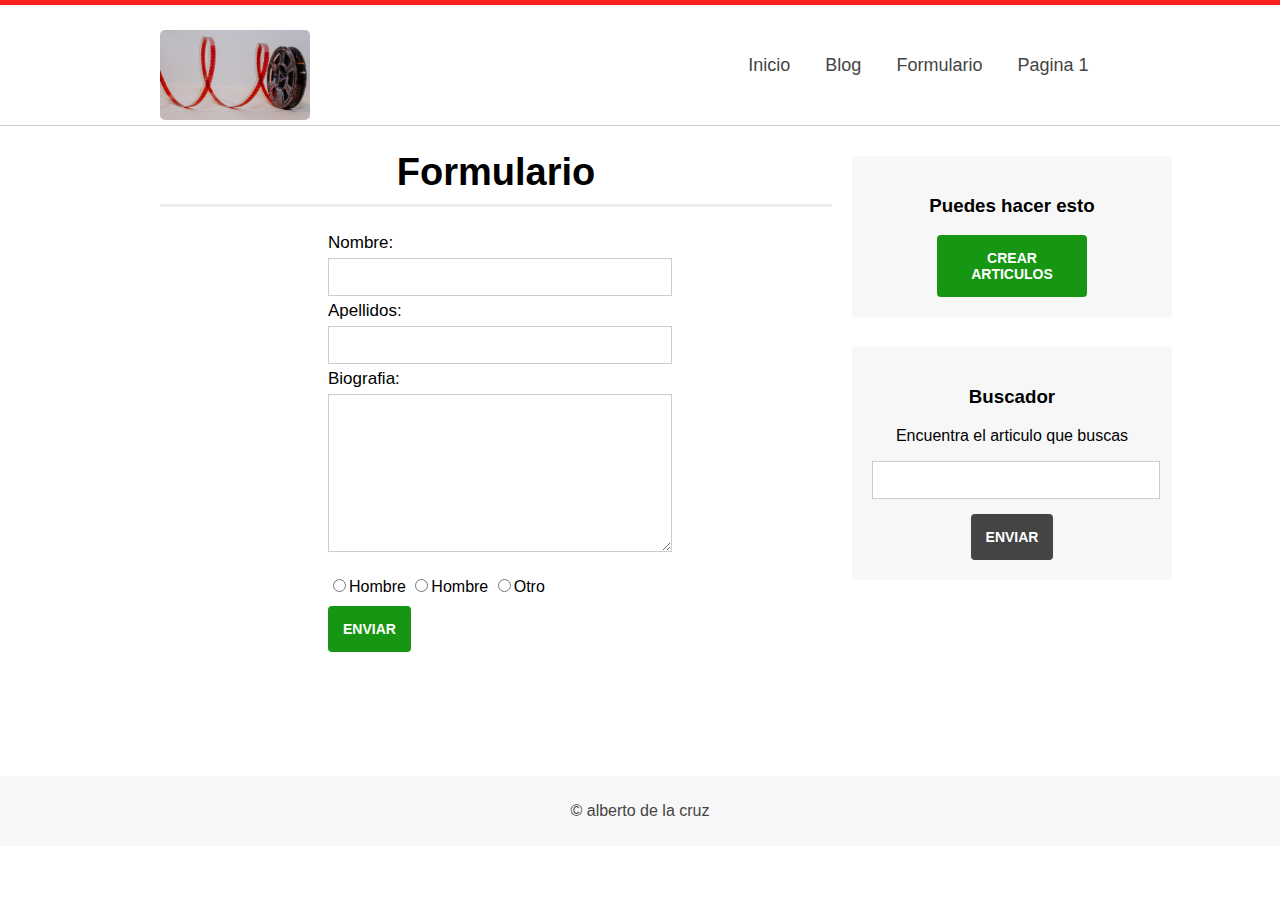
==== formulario.html @ 7801a491 "version 1" ====
<!DOCTYPE html>
<html lang="es">
    <head>
        <meta charset="utf-8" />
        <title>Maquetación para el Master en Frameworks JavaScript</title>

        <!--HOJA DE ESTILOS-->
        <link rel="stylesheet" type="text/css" href="assets/css/style.css" />

    </head>
    <body>
        <header id="header">
            <div class="center">
                <!-- LOGO -->
                <div id="logo">
                    <img src="assets/imagenes/logo.jpg" class="B app-logo" alt="Logotipo" />
                    
                </div>
                
                <!-- MENU -->
                <nav id="menu">
                    <ul>
                        <li>
                            <a href="index.html">Inicio</a>
                        </li>
                        <li>
                            <a href="blog.html">Blog</a>
                        </li>
                        <li>
                            <a href="formulario.html">Formulario</a>
                        </li>
                        <li>
                            <a href="#">Pagina 1</a>
                        </li>
                     
                </nav>

                <!--LIMPIAR FLOTADOS-->
                <div class="clearfix"></div>
            </div>
        </header>


<div class="center">
    <section id="content">
       
<h1 class="subheader">Formulario</h1>

<form action="" class="min-form">
<div class="form-group">

<label for="nombre">Nombre:</label>
<input type="text" name="nombre" id="">
</div>

<div class="form-group">
<label for="apellidos">Apellidos:</label>
<input type="text" name="nombre" id="">

</div>

<div class="form-group">
<label for="biografia">Biografia:</label>
<textarea name="bio"></textarea>
</div>

<div class="form-group radiobuttoms">
    <input type="radio" name="hombre" value="hombre" />Hombre
    <input type="radio" name="mujer" value="mujer" />Hombre
    <input type="radio" name="otro" value="otro" />Otro
 
</div>  
<div class="clearfix"></div>
<input type="submit"  value="enviar" class="btn btn-success"/>

</form>
    <div class="clearfix"></div>
</article>
    </section>
</div>
    <aside id="sidebar">
    <div id="nav-blog" class="sidebar-item">
        <h3>Puedes hacer esto</h3>
        <a href="#" class="btn btn-success">Crear articulos</a>
        </div>    
        <div id="search" class="sidebar-item">
            <h3>Buscador</h3>
            <p>Encuentra el articulo que buscas</p>
            <form>
                <input type="text" name="search"/>
                 <input type="submit" value="enviar" name="submit" class="btn" />
            </form>
        </div>
    
    </aside>
    <div class="clearfix"></div>

<footer id="footer">
<div class="center">
    <p>
        &copy; alberto de la cruz 
    </p>
</div>
</footer>
</body>
</html>
---- assets/css/style.css ----
body {
    text-align: center;
    margin: 0px;
    padding: 0px;

    /*FUENTES*/
    font-family: 'Segoe UI', Roboto, Oxygen, Ubuntu, Cantarell, 'Open Sans', 'Helvetica Neue', sans-serif;
    -webkit-font-smoothing: antialiased;
    -moz-font-smoothing: antialiased;
    -moz-osx-font-smoothing: antialiased;
}

#header {
    height: 120px;
    width: 100%;
    background: white;
    border-bottom: 1px solid #ccc;
    border-top: 5px solid #f71f1f;
}

.center{
    width: 75%;
    margin: 0px auto;
}

.clearfix{
    clear:both;
    float:none;
}

#logo {
    width: 30%;
    font-size: 30px;
    float: left;
    margin-top: 25px;
}

#logo img {
    display: block;
    float: left;
    height: 90px;
    width: 150px;
    margin-bottom: 5px
    animation: latir infinite 5s linear;
    border-radius: 5px;
}

@keyframes latir {
    0% {
        transform: scale(1, 1);
    }
    50% {
        transform: scale(1.02, 1.02);
    }

    55%{
        transform: scale(0.95, 0.95);
    }
    100% {
        transform: scale(1, 1);
    }
}

#brand {
    display: block;
    margin: 0px;
    float: left;
}

#menu{
    width: 70%;
    float:right;
    font-size: 18px;
}

#menu ul{
    line-height: 85px;
    width: 60%;
    float:right;
}

#menu ul li{
    display: inline-block;
    list-style: none;
    height: 46px;
    margin-left: 15px;
    margin-right: 15px;
}

#menu a{
    text-decoration: none;
    color: #444;
    transition: 300ms all;
}


#menu a:hover{
    color: #df2727;
}

#slider{
    width: 100%;
    height: 350px;
    /*line-height: 320px;*/
    color: white;
    text-shadow: 0px 0px 5px #444;


    /*DEGRADADO CSS*/
    background: rgb(228, 28, 21);
    background: -moz-radial-gradient(center, ellipse cover, rgb(228, 28, 21) 0%, rgb(228, 28, 21) 100%);
    background: -webkit-gradient(radial, center center, 0px, center center, 100%, color-stop(0%, rgb(228, 28, 21)), color-stop(100%, rgb(228, 28, 21)));
    background: -webkit-radial-gradient(center, ellipse cover, rgb(228, 28, 21) 0%, rgb(228, 28, 21) 100%);
    background: -o-radial-gradient(center, ellipse cover, rgb(228, 28, 21) 0%, rgb(228, 28, 21) 100%);
    background: -ms-radial-gradient(center, ellipse cover, rgb(228, 28, 21) 0%, rgb(228, 28, 21) 100%);
    background: radial-gradient(ellipse at center, rgb(228, 28, 21) 0%, rgb(228, 28, 21) 100%);
    filter: progid:DXImageTransform.Microsoft.gradient( startColorstr='#499bea', endColorstr='#51aff7', GradientType=1 );


}

#slider h1{
     margin-top: 0.2px;
     padding: 0px;
     padding-top: 138px;
     text-align: center;
}

.btn-white{
    display:block;
    background:white;
    color:rgb(88, 88, 88);
    padding:10px;
    width:100px;
    height:35px;
    margin:0px auto;
    font-size:18px;
    text-transform: uppercase;
    text-shadow: none;
    text-decoration: none;
    line-height: 35px;
    box-shadow: 0px 0px 5px rgb(88, 88, 88);
    margin-top: 40px;
    border-radius: 4px;
    transition: 300ms all;

}
.btn-white:hover
{
    background: #444;
    color:white;
}
/*terminar*/
#slider.slider-small{
    height:150px;
}
#slider.slider-small h1{
    margin-top: 0.2px;
    padding: 0px;
    padding-top: 60px;
    margin-right: 100px;
  
   
}
.bx-wrapper{
    margin: 0px auto;
  
}
.bxslider img{
     background-repeat: no-repeat;
     width: 100%;
}

/* The flip card container - set the width and height to whatever you want. We have added the border property to demonstrate that the flip itself goes out of the box on hover (remove perspective if you don't want the 3D effect */
.flip-card {
  background-color: transparent;
  width: 900px;
  height: 900px;
  border: 1px solid #f1f1f1;
  perspective: 1000px; /* Remove this if you don't want the 3D effect */
}

/* This container is needed to position the front and back side */
.flip-card-inner {
  position: relative;
  width: 100%;
  height: 100%;
  text-align: center;
  transition: transform 0.8s;
  transform-style: preserve-3d;
}

/* Do an horizontal flip when you move the mouse over the flip box container */
.flip-card:hover .flip-card-inner {
  transform: rotateY(180deg);
}

/* Position the front and back side */
.flip-card-front, .flip-card-back {
  position: absolute;
  width: 100%;
  height: 100%;
  -webkit-backface-visibility: hidden; /* Safari */
  backface-visibility: hidden;
}

/* Style the front side (fallback if image is missing) */
.flip-card-front {
  background-color: #bbb;
  color: black;
}

/* Style the back side */
.flip-card-back {
  background-color: dodgerblue;
  color: white;
  transform: rotateY(180deg);
}

#content{
    width:70%;
    float:left;
    min-height: 650px;
    margin-right: 20px;
}

#sidebar{
    width:25%;
    float:left;


}
.sidebar-item{
   
    padding: 20px;
    margin-top: 30px;
    background: #f7f7f7;
}

 #nav-blog .sidebar-item h3{
    background: #f7f7f7;
    text-transform:uppercase;
    font-size:18px;
    margin:0px;
    padding-bottom: 10px;
    margin-bottom:10px;
    border-bottom: 3px solid #eee;
}

.sidebar-item .btn{
     margin:0px auto;
    margin-top: 10px;
   
}
.btn{
    display: block;
    background: #444;
    color: white;
    padding: 15px; 
    font-weight: bold;
    text-transform: uppercase;
    font-size: 14px;
    text-decoration: none;
    max-width: 120px;
    transition: 300ms all;
    border: none;
    cursor:pointer;
    border-radius: 4px;
 }

.btn-success{
    background: rgb(23, 150, 19);

}

.btn-success:hover{
     background: rgb(71, 65, 65); 
}

.min-form{
    width:50%;
    margin:0px auto;
}

.min-form label{
    display: block;
    float:left;
    text-align: left;
    margin-bottom: 5px;
    font-size:17px;

}
input[type="text"],
textarea{
    width: 100%;
    height: 30px;
    border:1px solid #ccc;
    margin-bottom: 5px;
    min-height: 30px;
    padding: 3px;
    transition: 300ms all; 
}

input[type="text"]:focus,
textarea:hover{
    box-shadow: 0px 0px 5px #eee inset;
}

textarea{
    width:100%;
    height: 150px;
    max-width: 100%;
    max-height: 300%;
    min-width: 150px;

}

.radiobuttoms{
margin-top:15px;
margin-bottom:10px;
float:left;
}

#footer{
    background: #f7f7f7;
    width: 100%;
    height: 70px;
    line-height: 70px;
    color:#444;


}

#footer p{
    margin:0px;
    padding:0px;
}


.article-item{
    width:100%;
    border-bottom: 1px solid #eee;
    padding-bottom:20px;
    padding-top: 20px;
    text-align: left;
 
}

.article-item .image-wrap{
    width: 130px;
    height: 130;
    overflow:hidden;
    float:35px;
    margin-right:15px;
    border: 1px solid #ccc;

}

.article-item .image-wrap img{
width:100%;
height: auto;



}

.article-item h2{
    display:block;
 width: 100%;
 padding:0px;
 margin: 0px;
 margin-bottom: 7px;
    
}

.article-item .date{
    display: block;
    width: 100%;
    color:rgb(99, 97, 97);
}

.article-item a{
    display:block;
    color:#444;
    text-decoration:none;
    margin-top: 10px;
}

.subheader{
    font-size: 38px;
    border-bottom:3px solid #eee;
    padding-bottom: 10px;
}

.article-detail .image-wrap {
float:none;
width:100%;
height: 300px;


}

.article-detail .image-wrap img{
    width:100%;
height: auto;
}

.article-detail .subheader{
    margin-top: 10px;
    margin-bottom: 0px;
    border: none;
}

/*Responsive*/
/*Desde la anchura 0px hasta la anchura 1488 de pantalla*/


@media (max-width:1172px){
/*se ejecutaran estos estilos*/
.center{
    width: 95%;
}

#menu ul{
    width: auto;
}
}

@media (max-width:919px){
    #logo .B {
      display:none;
        width: 50px;
          height: 85px;
      }

  }
@media (max-width:917px){
    /*se ejecutaran estos estilos*/
    #logo strong{
  font-size:21px;
  float:none;
  margin: 0px auto;
  margin-top: 0px;


    }
    #logo{
        float:none;
        width: 185px;
        margin: 0px auto;
        margin-top: 20px;
    }



    #menu,
    #menu ul{
       clear:both;
       float:none;
       width: 100%;
       margin: 0px;
       padding: 0px;
       line-height: 43px;
    }
    #slider{
        width: 100%;
        margin-top: 50px;
        height: 250px;
        line-height: 28px;
    }

    #slider h1{
        font-size: 24px;
        margin: 0px;
        padding-top: 30px;
    }
    #slider .btn-white
    {
width: 60px;
font-size:15px;
line-height: 19px;
    }
    .subheader{
        font-size:20px;
        line-height: 25px;
    }
    #sidebar{
        float:none;
        width: 60%;
        margin: 0px auto;
        margin-bottom: 50px;
       
    }
    .sidebar-item{
        background: #ffffff;
        margin-top:15px;
     
    }
   
    }

@media (max-width:390px){

    #menu,
    #menu ul{
        line-height: 50px;
    }

    #menu ul li{
        margin-left: 7px;
        margin-right: 7px;
    }

}
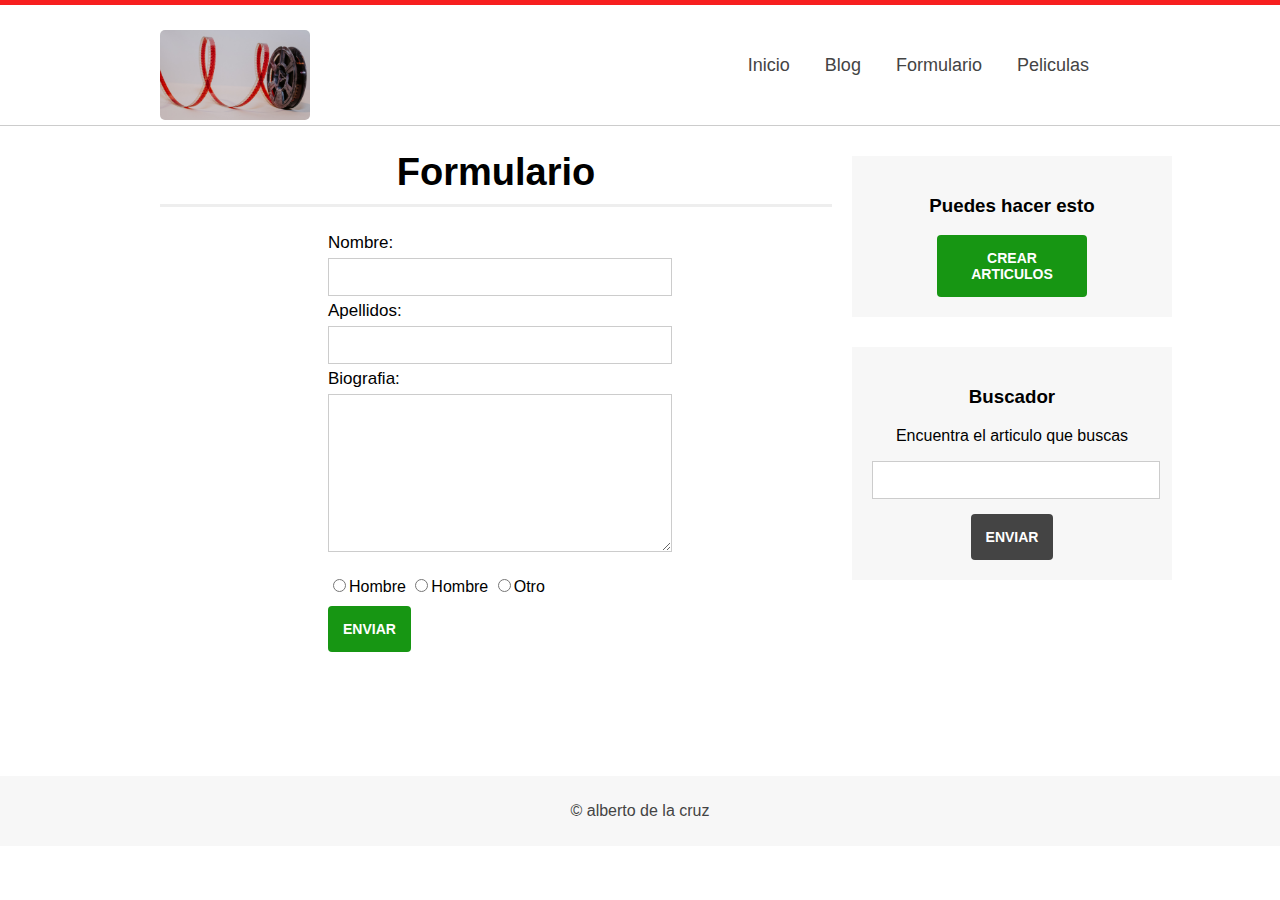
==== commit dad6e582: "Update formulario.html" ====
--- a/formulario.html
+++ b/formulario.html
@@ -30,7 +30,7 @@
                             <a href="formulario.html">Formulario</a>
                         </li>
                         <li>
-                            <a href="#">Pagina 1</a>
+                            <a href="peliculas.html">Peliculas</a>
                         </li>
                      
                 </nav>
